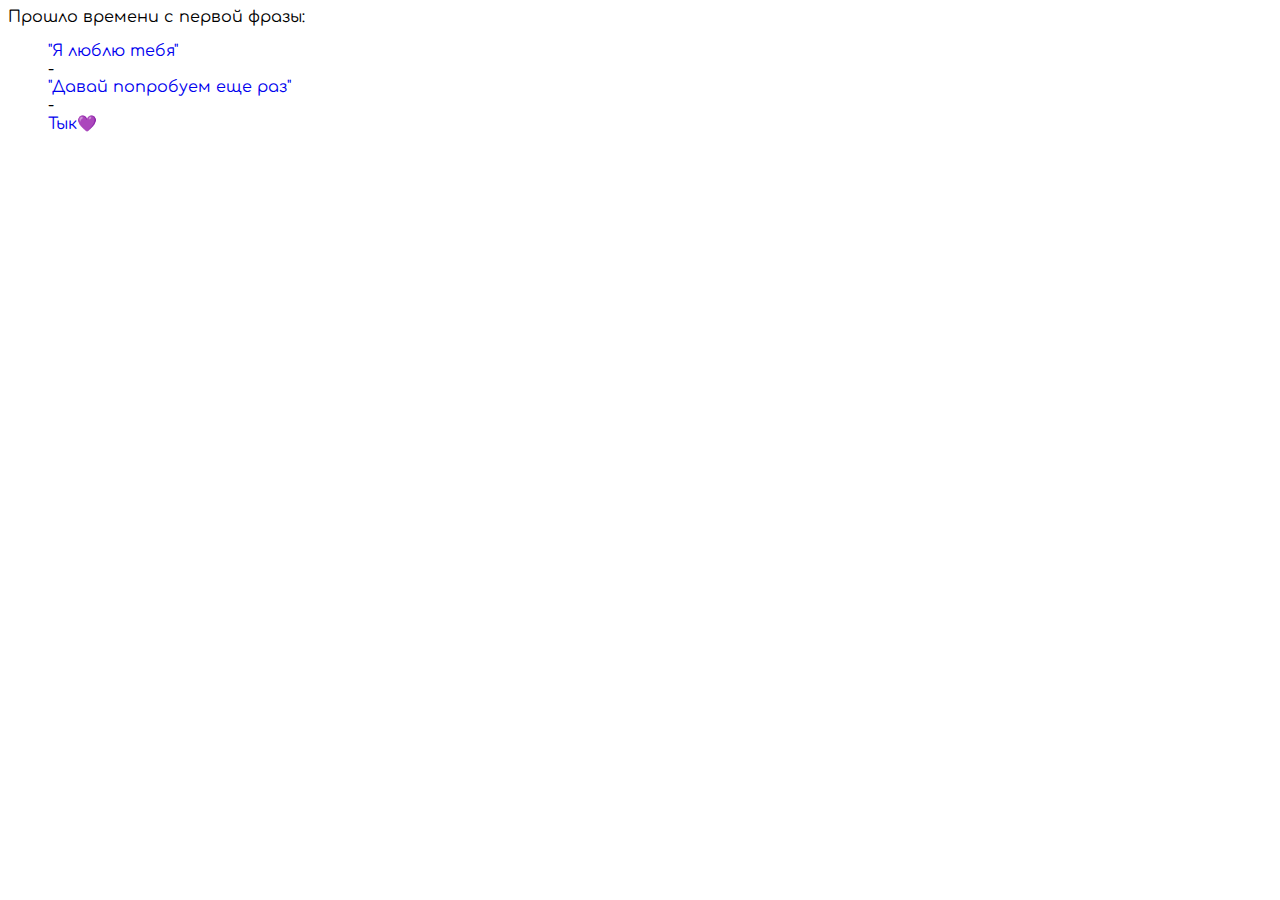
==== index.html @ e2f55602 "i" ====
<!DOCTYPE html>
<html lang="en">
<head>
    <meta charset="UTF-8">
    <meta name="viewport" content="width=device-width, initial-scale=1.0">
    <title>Document</title>
    <link rel="stylesheet" href="style.css">
    <link rel="stylesheet" href="js.js">
    <link rel="preconnect" href="https://fonts.googleapis.com">
<link rel="preconnect" href="https://fonts.gstatic.com" crossorigin>
<link href="https://fonts.googleapis.com/css2?family=Comfortaa:wght@300..700&display=swap" rel="stylesheet">
</head>
<body>
    <div class="conteiner">
        <div class="text">Прошло времени с первой фразы:</div>
        <ul class="list">
            <li class="item"><a href="index2.html">"Я люблю тебя"</a></li>
            <li>-</li>
            <li class="item"><a href="index3.html">"Давай попробуем еще раз"</a></li>
            <li>-</li>
            <li class="item"><a href="https://t.me/mirty_www">Тык💜</a></li>
    </div>
</body>
</html>
---- style.css ----
a{
    text-decoration: none;
}
ul{

}
li{
    font-family: "Comfortaa", sans-serif;
    list-style-type: none;
}

.text{
    font-family: "Comfortaa", sans-serif;
}



.countdown {
    display: flex;
    justify-content: center;
    font-family: 'Arial', sans-serif;
    padding-top: 10%;
  }
   
  .countdown-item {
    margin: 0 1em;
    text-align: center;
    font-size: 3vw;
  }
   
  .countdown-item span {
    display: block;
    font-size: 2em;
  }
   
  .label {
    font-size: 0.8em;
    color: #999;
  }
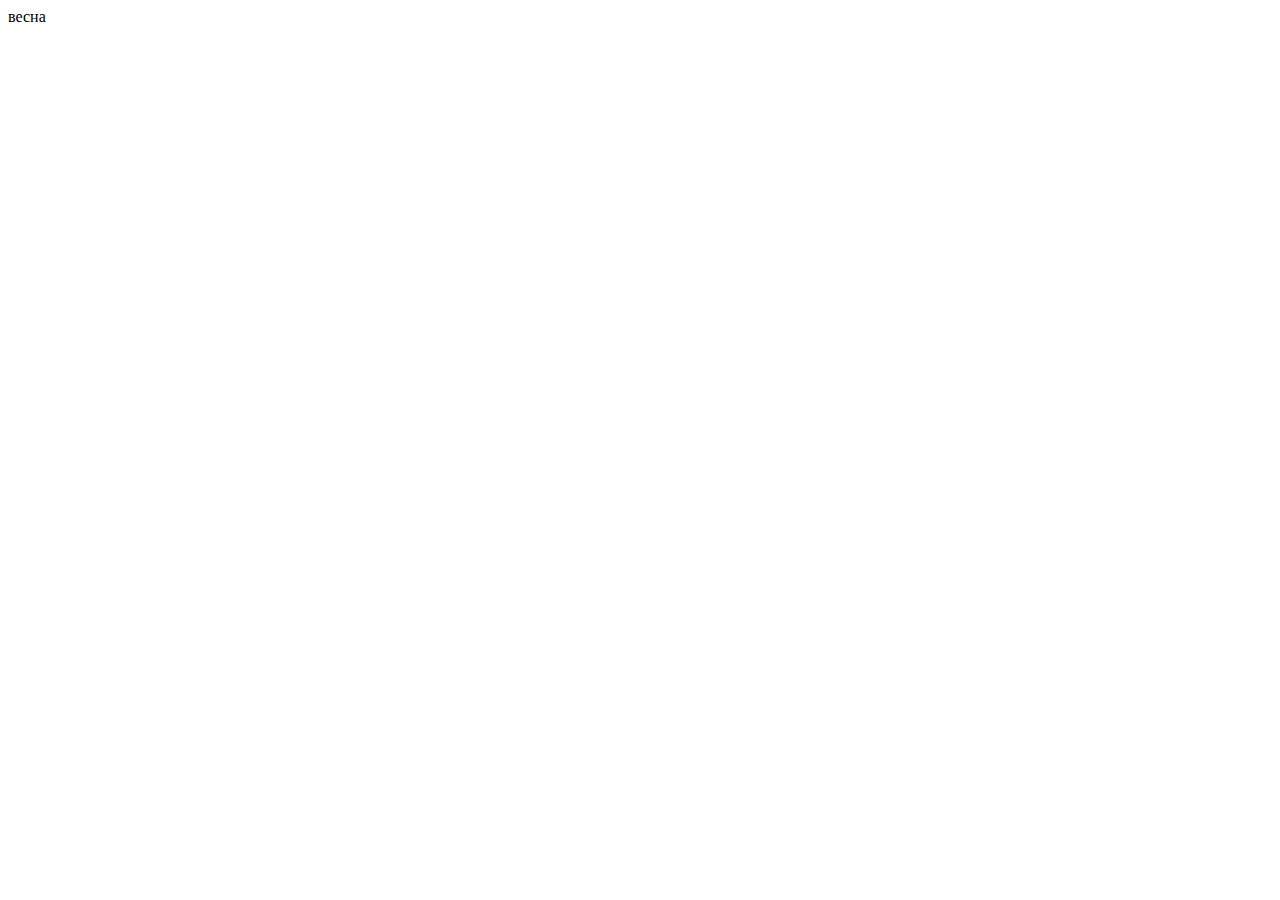
==== commit 3550c960: "index.html" ====
--- a/index.html
+++ b/index.html
@@ -11,7 +11,7 @@
 <link href="https://fonts.googleapis.com/css2?family=Comfortaa:wght@300..700&display=swap" rel="stylesheet">
 </head>
 <body>
-    <div class="conteiner">
+<!--     <div class="conteiner">
         <div class="text">Прошло времени с первой фразы:</div>
         <ul class="list">
             <li class="item"><a href="index2.html">"Я люблю тебя"</a></li>
@@ -19,6 +19,7 @@
             <li class="item"><a href="index3.html">"Давай попробуем еще раз"</a></li>
             <li>-</li>
             <li class="item"><a href="https://t.me/mirty_www">Тык💜</a></li>
-    </div>
+    </div> -->
+    весна
 </body>
-</html>+</html>
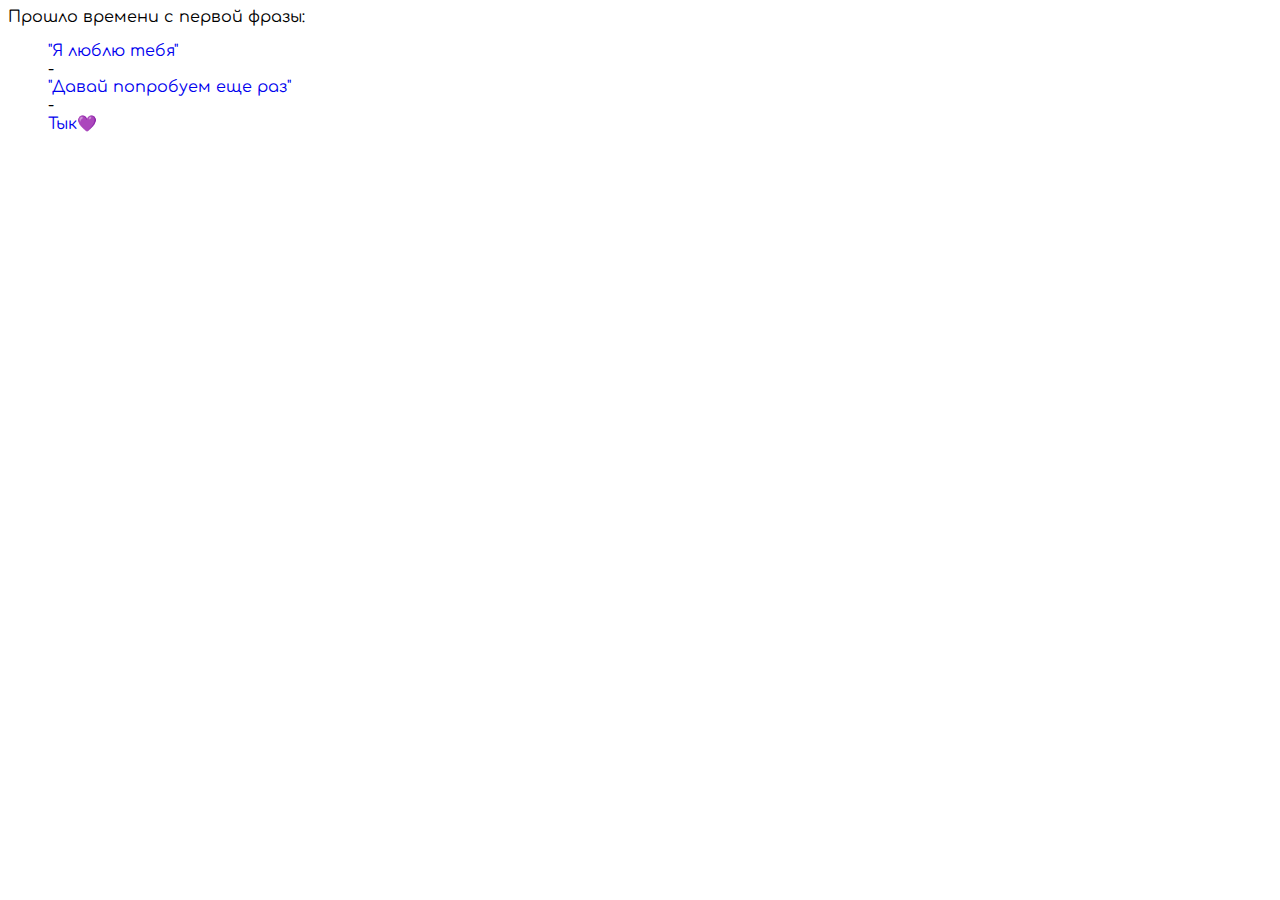
==== commit 90cc682d: "index.html" ====
--- a/index.html
+++ b/index.html
@@ -11,7 +11,7 @@
 <link href="https://fonts.googleapis.com/css2?family=Comfortaa:wght@300..700&display=swap" rel="stylesheet">
 </head>
 <body>
-<!--     <div class="conteiner">
+    <div class="conteiner">
         <div class="text">Прошло времени с первой фразы:</div>
         <ul class="list">
             <li class="item"><a href="index2.html">"Я люблю тебя"</a></li>
@@ -19,7 +19,7 @@
             <li class="item"><a href="index3.html">"Давай попробуем еще раз"</a></li>
             <li>-</li>
             <li class="item"><a href="https://t.me/mirty_www">Тык💜</a></li>
-    </div> -->
-    весна
+    </div>
+    
 </body>
 </html>
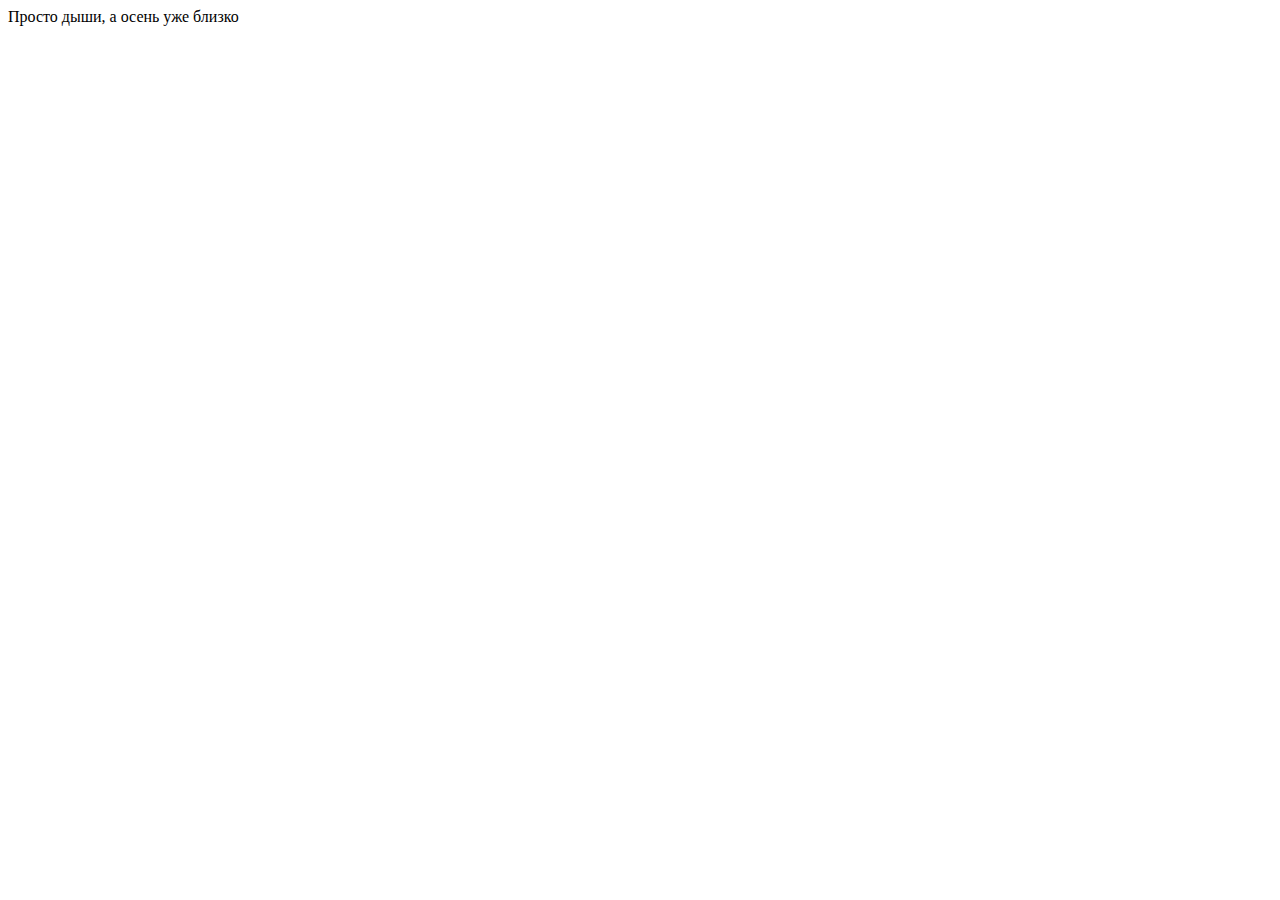
==== commit 7abe126c: "index.html" ====
--- a/index.html
+++ b/index.html
@@ -12,13 +12,14 @@
 </head>
 <body>
     <div class="conteiner">
-        <div class="text">Прошло времени с первой фразы:</div>
+<!--         <div class="text">Прошло времени с первой фразы:</div>
         <ul class="list">
             <li class="item"><a href="index2.html">"Я люблю тебя"</a></li>
             <li>-</li>
             <li class="item"><a href="index3.html">"Давай попробуем еще раз"</a></li>
             <li>-</li>
-            <li class="item"><a href="https://t.me/mirty_www">Тык💜</a></li>
+            <li class="item"><a href="https://t.me/mirty_www">Тык💜</a></li> -->
+        Просто дыши, а осень уже близко
     </div>
     
 </body>
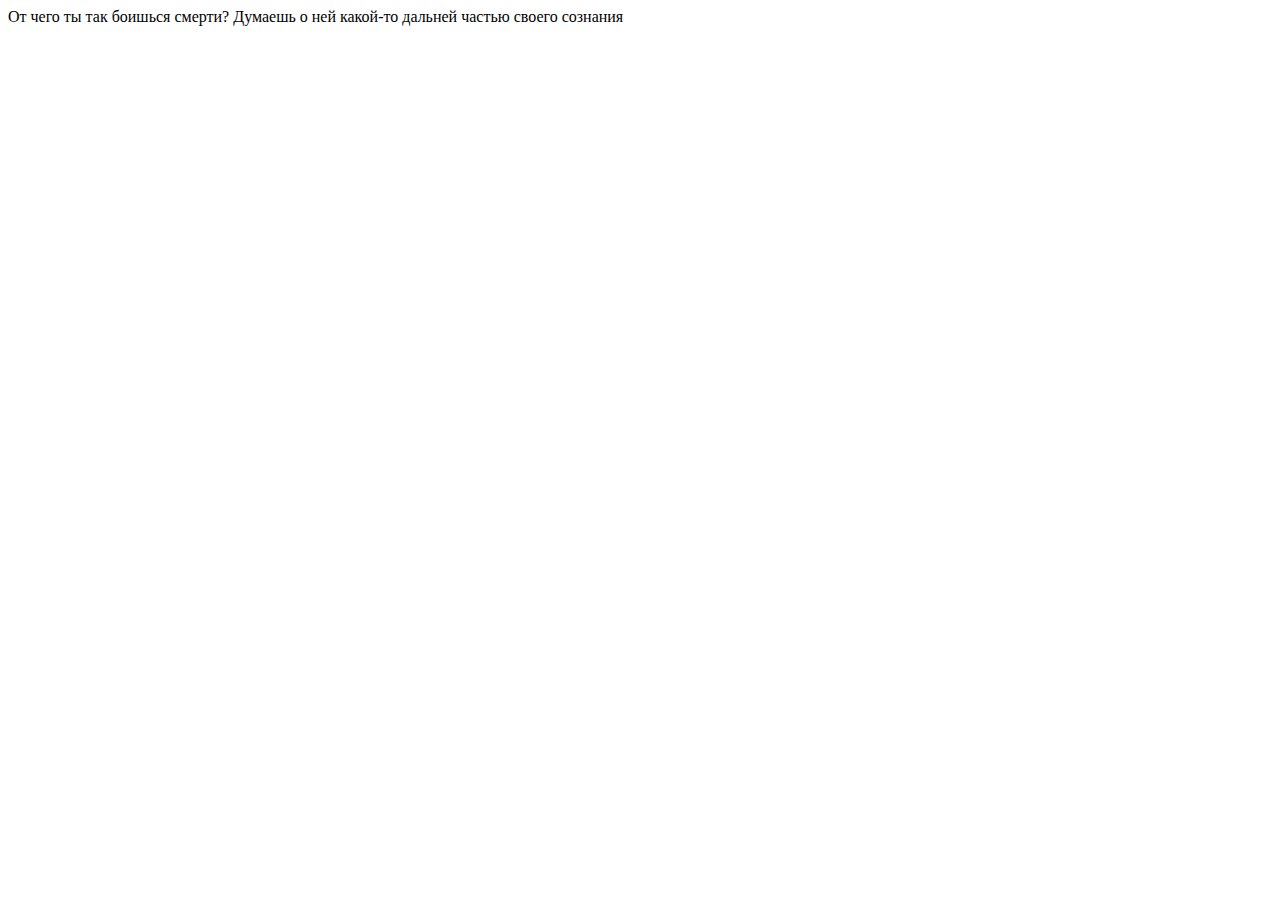
==== commit 51b70a12: "index.html" ====
--- a/index.html
+++ b/index.html
@@ -19,7 +19,7 @@
             <li class="item"><a href="index3.html">"Давай попробуем еще раз"</a></li>
             <li>-</li>
             <li class="item"><a href="https://t.me/mirty_www">Тык💜</a></li> -->
-        Просто дыши, а осень уже близко
+        От чего ты так боишься смерти? Думаешь о ней какой-то дальней частью своего сознания
     </div>
     
 </body>
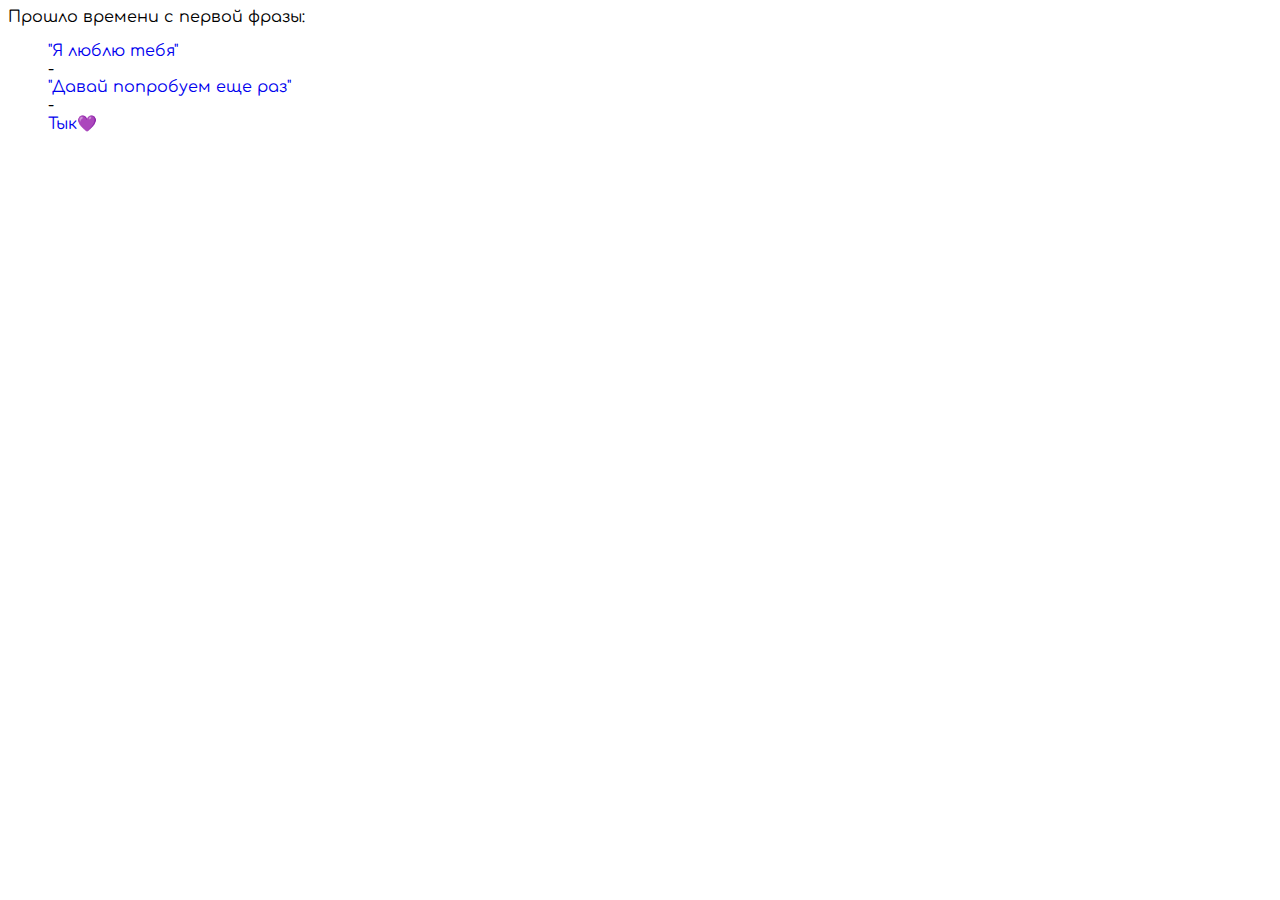
==== commit c9e9399b: "index.html" ====
--- a/index.html
+++ b/index.html
@@ -12,14 +12,14 @@
 </head>
 <body>
     <div class="conteiner">
-<!--         <div class="text">Прошло времени с первой фразы:</div>
+        <div class="text">Прошло времени с первой фразы:</div>
         <ul class="list">
             <li class="item"><a href="index2.html">"Я люблю тебя"</a></li>
             <li>-</li>
             <li class="item"><a href="index3.html">"Давай попробуем еще раз"</a></li>
             <li>-</li>
-            <li class="item"><a href="https://t.me/mirty_www">Тык💜</a></li> -->
-        От чего ты так боишься смерти? Думаешь о ней какой-то дальней частью своего сознания
+            <li class="item"><a href="https://t.me/mirty_www">Тык💜</a></li>
+        
     </div>
     
 </body>
